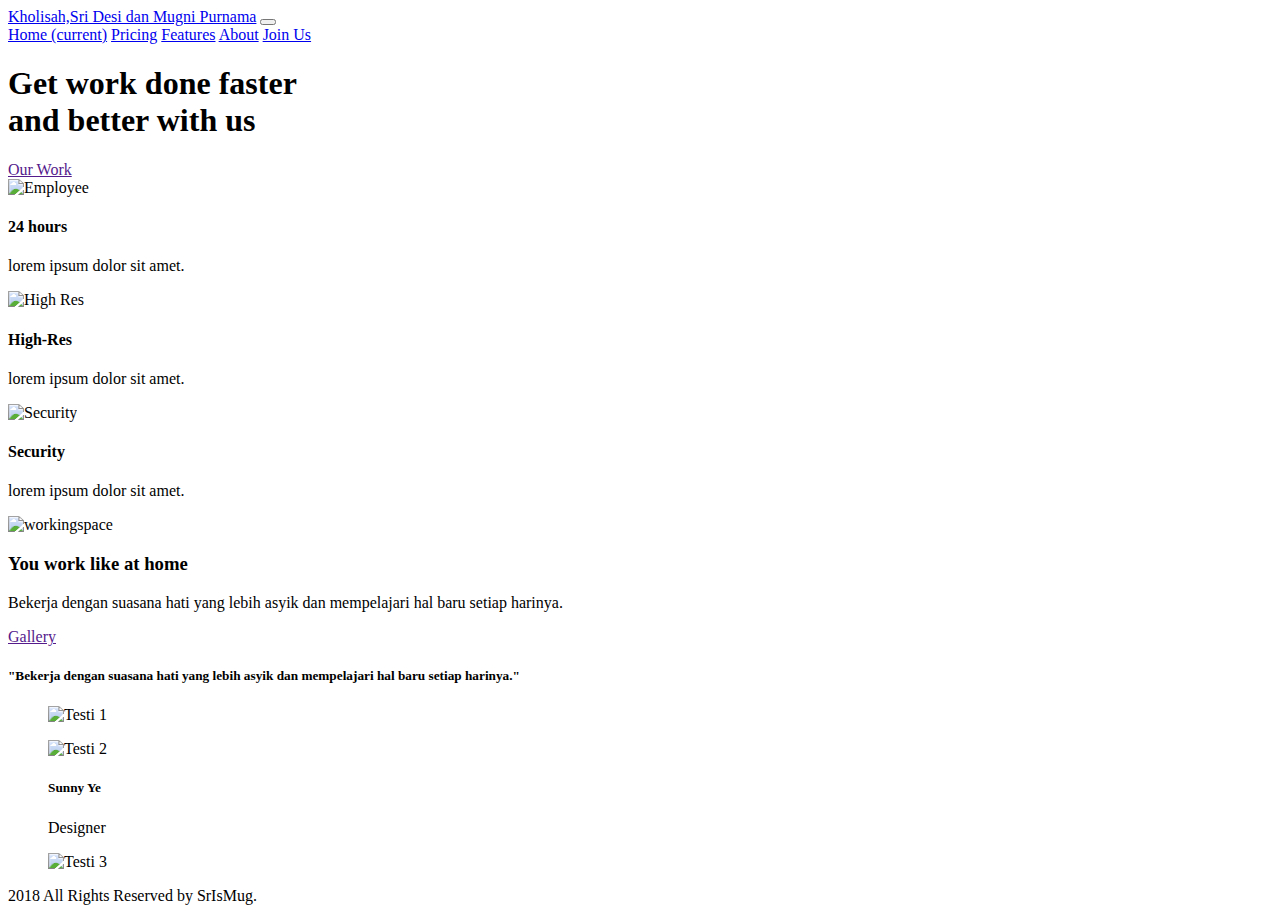
==== index.html @ f8a3b0d1 "Menambah Gambar" ====
<!doctype html>
<html lang="en">
  <head>
    <!-- Required meta tags -->
    <meta charset="utf-8">
    <meta name="viewport" content="width=device-width, initial-scale=1, shrink-to-fit=no">

    <!-- Bootstrap CSS -->
    <link rel="stylesheet" href="https://stackpath.bootstrapcdn.com/bootstrap/4.1.3/css/bootstrap.min.css" integrity="sha384-MCw98/SFnGE8fJT3GXwEOngsV7Zt27NXFoaoApmYm81iuXoPkFOJwJ8ERdknLPMO" crossorigin="anonymous">


    <!-- my fonts -->
    <link href="https://fonts.googleapis.com/css?family=Viga" rel="stylesheet">


    <!-- my css -->
    <link rel="stylesheet" href="style.css">

    <title>Praktikum Pengembangan Aplikasi Web</title>
  </head>
  <body>
  <!-- navbar -->
  <nav class="navbar navbar-expand-lg navbar-light ">
    <div class="container">
    <a class="navbar-brand" href="#">Kholisah,Sri Desi dan Mugni Purnama</a>
    <button class="navbar-toggler" type="button" data-toggle="collapse" data-target="#navbarNavAltMarkup" aria-controls="navbarNavAltMarkup" aria-expanded="false" aria-label="Toggle navigation">
      <span class="navbar-toggler-icon"></span>
    </button>
    <div class="collapse navbar-collapse" id="navbarNavAltMarkup">
      <div class="navbar-nav ml-auto">
        <a class="nav-item nav-link active" href="#">Home <span class="sr-only">(current)</span></a>
        <a class="nav-item nav-link" href="#">Pricing</a>
        <a class="nav-item nav-link" href="#">Features</a>
        <a class="nav-item nav-link" href="#">About</a>
        <a class="nav-item btn btn-primary tombol" href="#">Join Us</a>
      </div>
    </div>
  </div>
  </nav> 
  <!-- akhir navbar -->


<!-- jumbotron -->
<div class="jumbotron jumbotron-fluid">
    <div class="container">
      <h1 class="display-4">Get work done <span>faster</span><br> and <span>better</span> with us</h1>
	  <a href=""class="btn btn-primary tombol">Our Work</a>
    </div>
  </div>
<!-- akhir jumbotron -->



<!-- Container -->
<div class="container">

<!-- Info Panel -->
<div class="row justify-content-center">
 <div class="col-10 info-panel">
  <div class="row">
   <div class="col-lg">
    <img src="img/employee.png" alt="Employee" class="float-left">
	 <h4>24 hours</h4>
	 <p>lorem ipsum dolor sit amet.</p>
	</div>
	<div class="col-lg">
    <img src="img/hires.png" alt="High Res" class="float-left">
	 <h4>High-Res</h4>
	 <p>lorem ipsum dolor sit amet.</p>
	</div>
	<div class="col-lg">
    <img src="img/security.png" alt="Security" class="float-left">	
	 <h4>Security</h4>
	 <p>lorem ipsum dolor sit amet.</p>
	</div>
   </div>
  </div>
 </div>
</div>
<!-- akhir info panel -->


<!-- Workingspace -->
<div class="row workingspace">
  <div class="col-lg-6">
   <img src="img/workingspace.png" alt="workingspace" class="img-fluid">
  </div>
  <div class="col-lg-5">
   <h3>You <span>work</span> like at <span>home</span></h3>
   <p>Bekerja dengan suasana hati yang lebih asyik dan mempelajari hal baru setiap harinya.</p>
   <a href=""class="btn btn-primary tombol">Gallery</a>
  </div>
</div>
<!-- akhir workingspace  -->

<!-- Testimonial  -->
 <section class="testimonial">
  <div class="row justify-content-center">
   <div class="col-lg-8">
    <h5>"Bekerja dengan suasana hati yang lebih asyik dan mempelajari hal baru setiap harinya."</h5>
   </div>
  </div>

  <div class="row justify-content-center">
    <div class="col-lg 6 justify-content-center d-flex">
    <figure class="figure">
      <img src="img/img1.png" class="figure-img img-fluid rounded-circle" alt="Testi 1">
    </figure>
    <figure class="figure">
      <img src="img/img2.png" class="figure-img img-fluid rounded-circle utama" alt="Testi 2">
      <figcaption class="figure-caption">
        <h5>Sunny Ye</h5>
        <p>Designer</p>
      </figcaption>
    </figure>
    <figure class="figure">
      <img src="img/img3.png" class="figure-img img-fluid rounded-circle" alt="Testi 3">
    </figure>
  </div>
  </div>
 </section>
 
<!-- akhir testimonial  -->


<!--- Footer -->
<div class="row Footer">
  <div class="col text-center">
    <p>2018 All Rights Reserved by SrIsMug.</p>
  </div>
</div>
<!--- Akhir Footer -->
</div>
<!-- akhir container -->



    <!-- Optional JavaScript -->
    <!-- jQuery first, then Popper.js, then Bootstrap JS -->
    <script src="https://code.jquery.com/jquery-3.3.1.slim.min.js" integrity="sha384-q8i/X+965DzO0rT7abK41JStQIAqVgRVzpbzo5smXKp4YfRvH+8abtTE1Pi6jizo" crossorigin="anonymous"></script>
    <script src="https://cdnjs.cloudflare.com/ajax/libs/popper.js/1.14.3/umd/popper.min.js" integrity="sha384-ZMP7rVo3mIykV+2+9J3UJ46jBk0WLaUAdn689aCwoqbBJiSnjAK/l8WvCWPIPm49" crossorigin="anonymous"></script>
    <script src="https://stackpath.bootstrapcdn.com/bootstrap/4.1.3/js/bootstrap.min.js" integrity="sha384-ChfqqxuZUCnJSK3+MXmPNIyE6ZbWh2IMqE241rYiqJxyMiZ6OW/JmZQ5stwEULTy" crossorigin="anonymous"></script>
  </body>
</html>
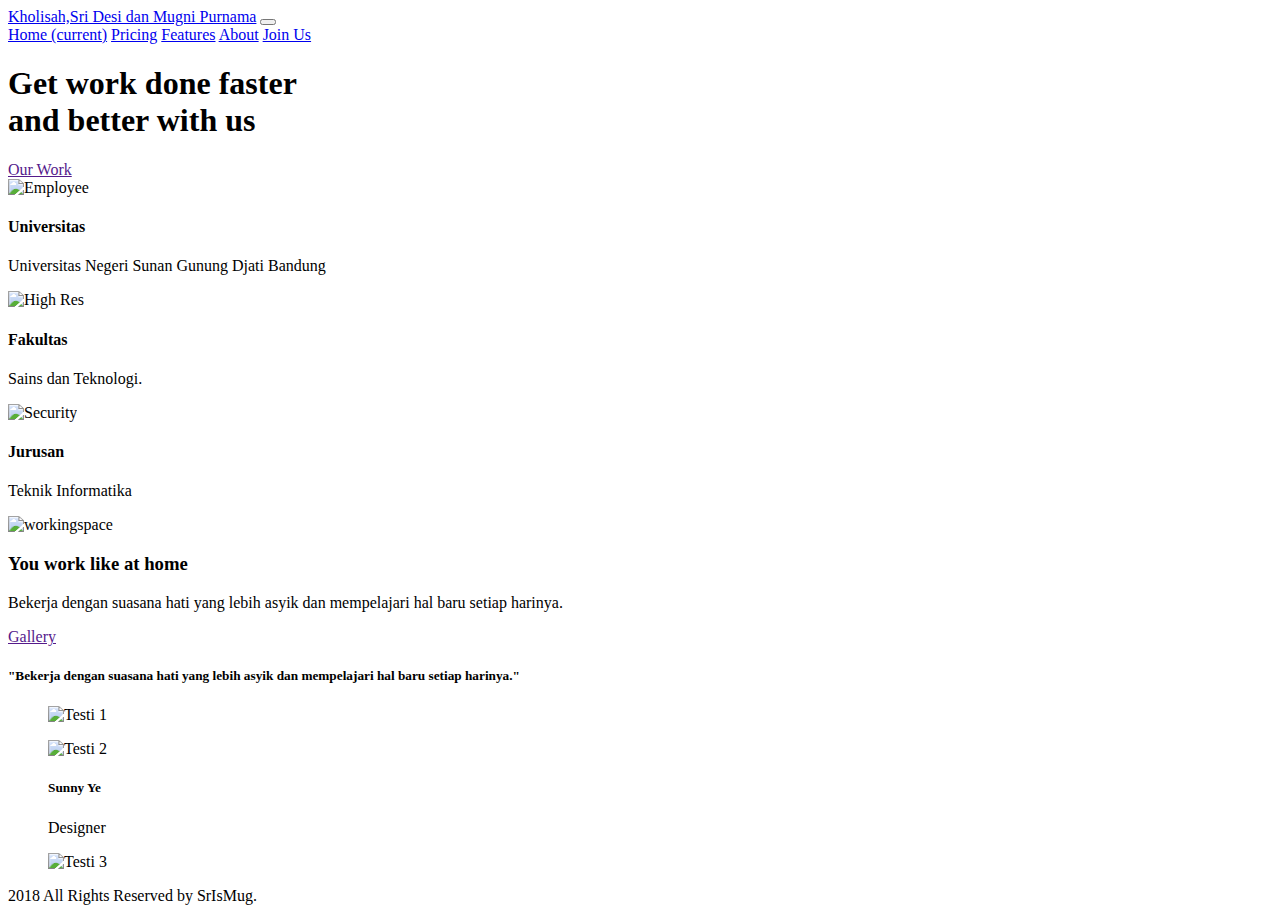
==== commit befd9229: "merubah text dalam file Index" ====
--- a/index.html
+++ b/index.html
@@ -60,18 +60,18 @@
   <div class="row">
    <div class="col-lg">
     <img src="img/employee.png" alt="Employee" class="float-left">
-	 <h4>24 hours</h4>
-	 <p>lorem ipsum dolor sit amet.</p>
+	 <h4>Universitas</h4>
+	 <p>Universitas Negeri Sunan Gunung Djati Bandung</p>
 	</div>
 	<div class="col-lg">
     <img src="img/hires.png" alt="High Res" class="float-left">
-	 <h4>High-Res</h4>
-	 <p>lorem ipsum dolor sit amet.</p>
+	 <h4>Fakultas</h4>
+	 <p>Sains dan Teknologi.</p>
 	</div>
 	<div class="col-lg">
     <img src="img/security.png" alt="Security" class="float-left">	
-	 <h4>Security</h4>
-	 <p>lorem ipsum dolor sit amet.</p>
+	 <h4>Jurusan</h4>
+	 <p>Teknik Informatika</p>
 	</div>
    </div>
   </div>
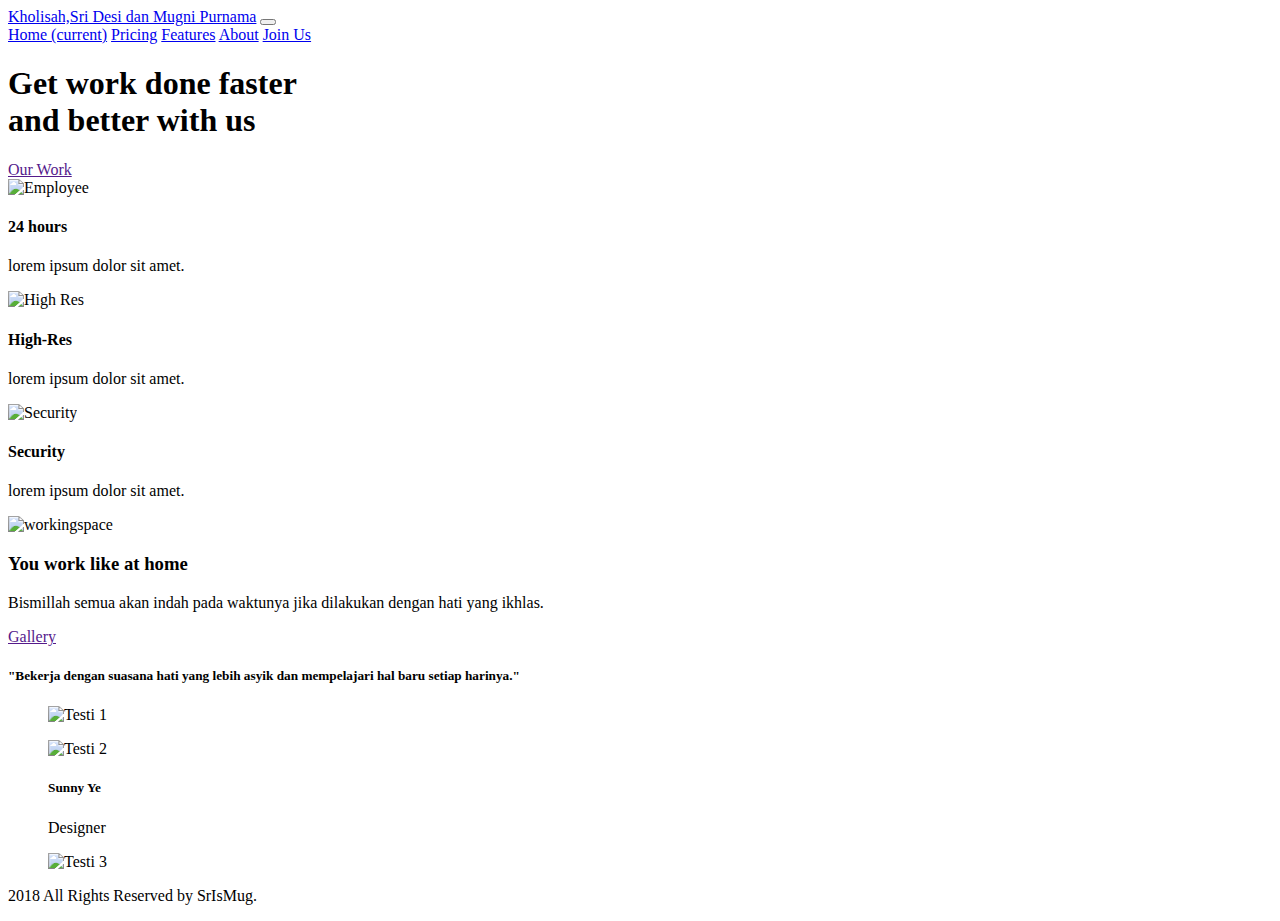
==== commit 51d85dcd: "mengubah text" ====
--- a/index.html
+++ b/index.html
@@ -60,18 +60,18 @@
   <div class="row">
    <div class="col-lg">
     <img src="img/employee.png" alt="Employee" class="float-left">
-	 <h4>Universitas</h4>
-	 <p>Universitas Negeri Sunan Gunung Djati Bandung</p>
+	 <h4>24 hours</h4>
+	 <p>lorem ipsum dolor sit amet.</p>
 	</div>
 	<div class="col-lg">
     <img src="img/hires.png" alt="High Res" class="float-left">
-	 <h4>Fakultas</h4>
-	 <p>Sains dan Teknologi.</p>
+	 <h4>High-Res</h4>
+	 <p>lorem ipsum dolor sit amet.</p>
 	</div>
 	<div class="col-lg">
     <img src="img/security.png" alt="Security" class="float-left">	
-	 <h4>Jurusan</h4>
-	 <p>Teknik Informatika</p>
+	 <h4>Security</h4>
+	 <p>lorem ipsum dolor sit amet.</p>
 	</div>
    </div>
   </div>
@@ -87,7 +87,7 @@
   </div>
   <div class="col-lg-5">
    <h3>You <span>work</span> like at <span>home</span></h3>
-   <p>Bekerja dengan suasana hati yang lebih asyik dan mempelajari hal baru setiap harinya.</p>
+   <p>Bismillah semua akan indah pada waktunya jika dilakukan dengan hati yang ikhlas.</p>
    <a href=""class="btn btn-primary tombol">Gallery</a>
   </div>
 </div>
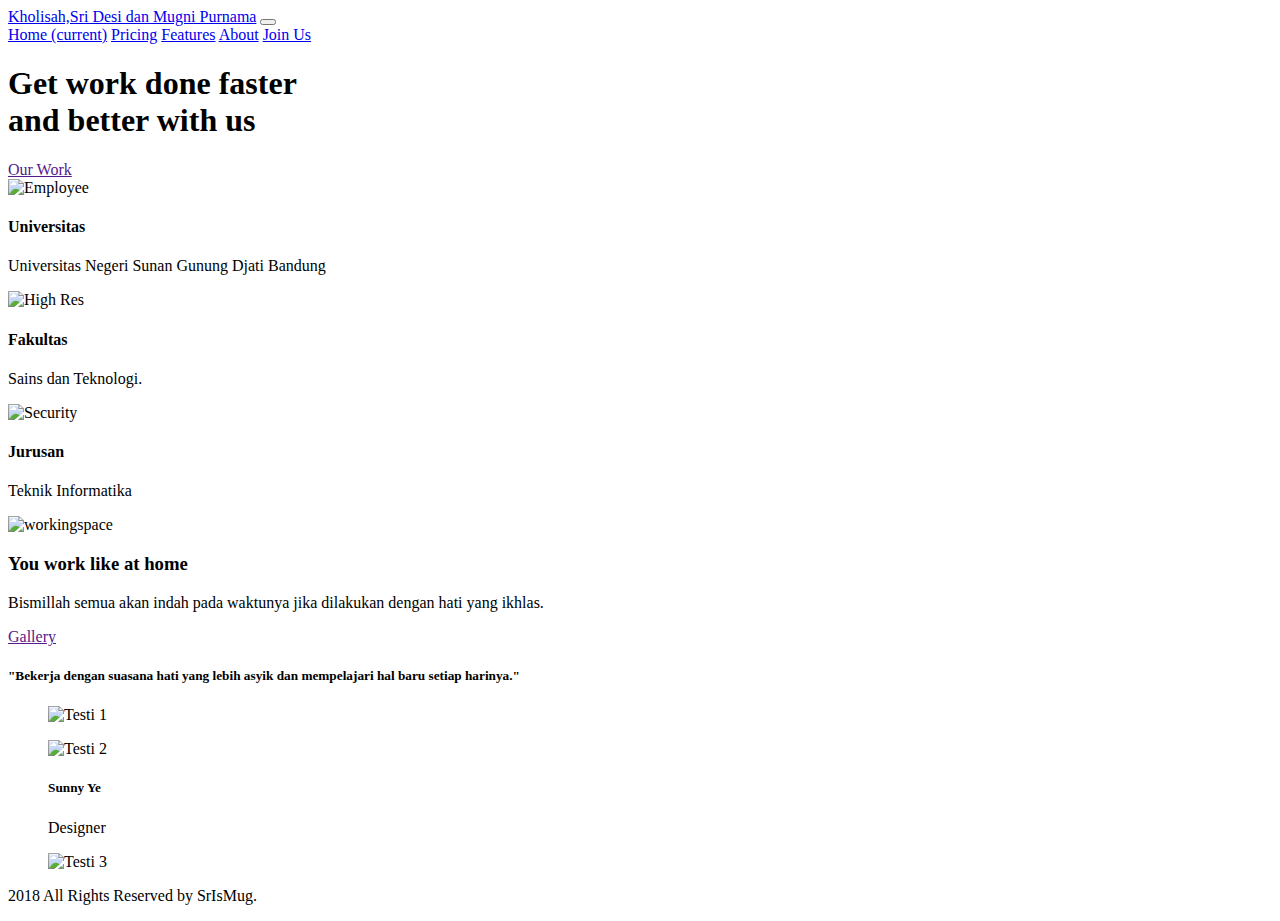
==== commit f39488e4: "Merge pull request #4 from SriDesi/mugnipr23" ====
--- a/index.html
+++ b/index.html
@@ -28,11 +28,11 @@
     </button>
     <div class="collapse navbar-collapse" id="navbarNavAltMarkup">
       <div class="navbar-nav ml-auto">
-        <a class="nav-item nav-link active" href="#">Home <span class="sr-only">(current)</span></a>
+        <a class="nav-item nav-link active" href="home.html">Home <span class="sr-only">(current)</span></a>
         <a class="nav-item nav-link" href="#">Pricing</a>
         <a class="nav-item nav-link" href="#">Features</a>
         <a class="nav-item nav-link" href="#">About</a>
-        <a class="nav-item btn btn-primary tombol" href="#">Join Us</a>
+        <a class="nav-item btn btn-primary tombol" href="login.php">Join Us</a>
       </div>
     </div>
   </div>
@@ -60,18 +60,18 @@
   <div class="row">
    <div class="col-lg">
     <img src="img/employee.png" alt="Employee" class="float-left">
-	 <h4>24 hours</h4>
-	 <p>lorem ipsum dolor sit amet.</p>
+	 <h4>Universitas</h4>
+	 <p>Universitas Negeri Sunan Gunung Djati Bandung</p>
 	</div>
 	<div class="col-lg">
     <img src="img/hires.png" alt="High Res" class="float-left">
-	 <h4>High-Res</h4>
-	 <p>lorem ipsum dolor sit amet.</p>
+	 <h4>Fakultas</h4>
+	 <p>Sains dan Teknologi.</p>
 	</div>
 	<div class="col-lg">
     <img src="img/security.png" alt="Security" class="float-left">	
-	 <h4>Security</h4>
-	 <p>lorem ipsum dolor sit amet.</p>
+	 <h4>Jurusan</h4>
+	 <p>Teknik Informatika</p>
 	</div>
    </div>
   </div>
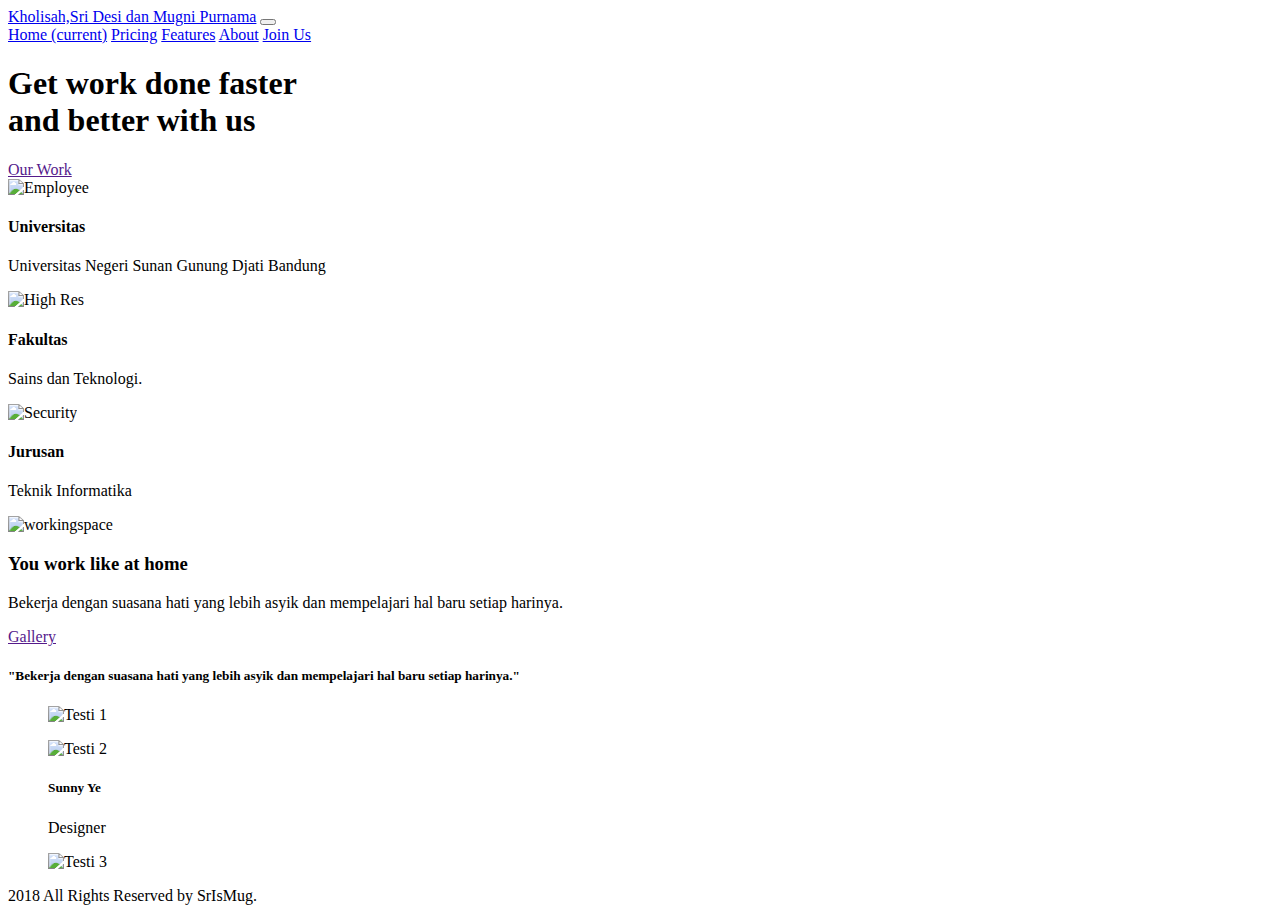
==== commit d155b918: "merubah title" ====
--- a/index.html
+++ b/index.html
@@ -16,7 +16,7 @@
     <!-- my css -->
     <link rel="stylesheet" href="style.css">
 
-    <title>Praktikum Pengembangan Aplikasi Web</title>
+    <title> Ujian Tengah Semester Praktikum Pengembangan Aplikasi Web</title>
   </head>
   <body>
   <!-- navbar -->
@@ -28,11 +28,11 @@
     </button>
     <div class="collapse navbar-collapse" id="navbarNavAltMarkup">
       <div class="navbar-nav ml-auto">
-        <a class="nav-item nav-link active" href="home.html">Home <span class="sr-only">(current)</span></a>
+        <a class="nav-item nav-link active" href="#">Home <span class="sr-only">(current)</span></a>
         <a class="nav-item nav-link" href="#">Pricing</a>
         <a class="nav-item nav-link" href="#">Features</a>
         <a class="nav-item nav-link" href="#">About</a>
-        <a class="nav-item btn btn-primary tombol" href="login.php">Join Us</a>
+        <a class="nav-item btn btn-primary tombol" href="#">Join Us</a>
       </div>
     </div>
   </div>
@@ -87,7 +87,7 @@
   </div>
   <div class="col-lg-5">
    <h3>You <span>work</span> like at <span>home</span></h3>
-   <p>Bismillah semua akan indah pada waktunya jika dilakukan dengan hati yang ikhlas.</p>
+   <p>Bekerja dengan suasana hati yang lebih asyik dan mempelajari hal baru setiap harinya.</p>
    <a href=""class="btn btn-primary tombol">Gallery</a>
   </div>
 </div>
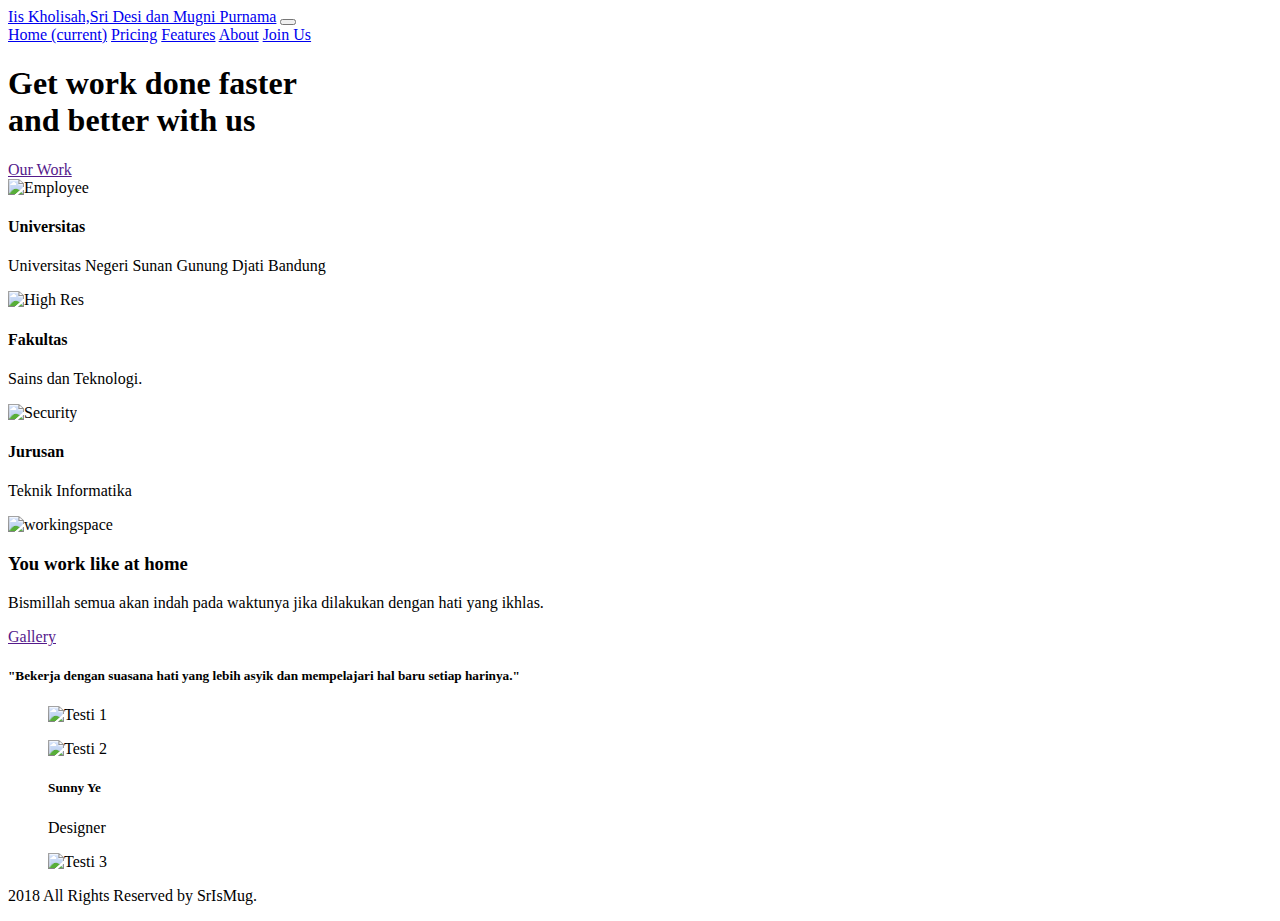
==== commit f7a86803: "Update index.html" ====
--- a/index.html
+++ b/index.html
@@ -16,23 +16,23 @@
     <!-- my css -->
     <link rel="stylesheet" href="style.css">
 
-    <title> Ujian Tengah Semester Praktikum Pengembangan Aplikasi Web</title>
+    <title>Praktikum Pengembangan Aplikasi Web</title>
   </head>
   <body>
   <!-- navbar -->
   <nav class="navbar navbar-expand-lg navbar-light ">
     <div class="container">
-    <a class="navbar-brand" href="#">Kholisah,Sri Desi dan Mugni Purnama</a>
+    <a class="navbar-brand" href="#">Iis Kholisah,Sri Desi dan Mugni Purnama</a>
     <button class="navbar-toggler" type="button" data-toggle="collapse" data-target="#navbarNavAltMarkup" aria-controls="navbarNavAltMarkup" aria-expanded="false" aria-label="Toggle navigation">
       <span class="navbar-toggler-icon"></span>
     </button>
     <div class="collapse navbar-collapse" id="navbarNavAltMarkup">
       <div class="navbar-nav ml-auto">
-        <a class="nav-item nav-link active" href="#">Home <span class="sr-only">(current)</span></a>
+        <a class="nav-item nav-link active" href="home.html">Home <span class="sr-only">(current)</span></a>
         <a class="nav-item nav-link" href="#">Pricing</a>
         <a class="nav-item nav-link" href="#">Features</a>
         <a class="nav-item nav-link" href="#">About</a>
-        <a class="nav-item btn btn-primary tombol" href="#">Join Us</a>
+        <a class="nav-item btn btn-primary tombol" href="login.php">Join Us</a>
       </div>
     </div>
   </div>
@@ -87,7 +87,7 @@
   </div>
   <div class="col-lg-5">
    <h3>You <span>work</span> like at <span>home</span></h3>
-   <p>Bekerja dengan suasana hati yang lebih asyik dan mempelajari hal baru setiap harinya.</p>
+   <p>Bismillah semua akan indah pada waktunya jika dilakukan dengan hati yang ikhlas.</p>
    <a href=""class="btn btn-primary tombol">Gallery</a>
   </div>
 </div>
@@ -141,4 +141,4 @@
     <script src="https://cdnjs.cloudflare.com/ajax/libs/popper.js/1.14.3/umd/popper.min.js" integrity="sha384-ZMP7rVo3mIykV+2+9J3UJ46jBk0WLaUAdn689aCwoqbBJiSnjAK/l8WvCWPIPm49" crossorigin="anonymous"></script>
     <script src="https://stackpath.bootstrapcdn.com/bootstrap/4.1.3/js/bootstrap.min.js" integrity="sha384-ChfqqxuZUCnJSK3+MXmPNIyE6ZbWh2IMqE241rYiqJxyMiZ6OW/JmZQ5stwEULTy" crossorigin="anonymous"></script>
   </body>
-</html>+</html>
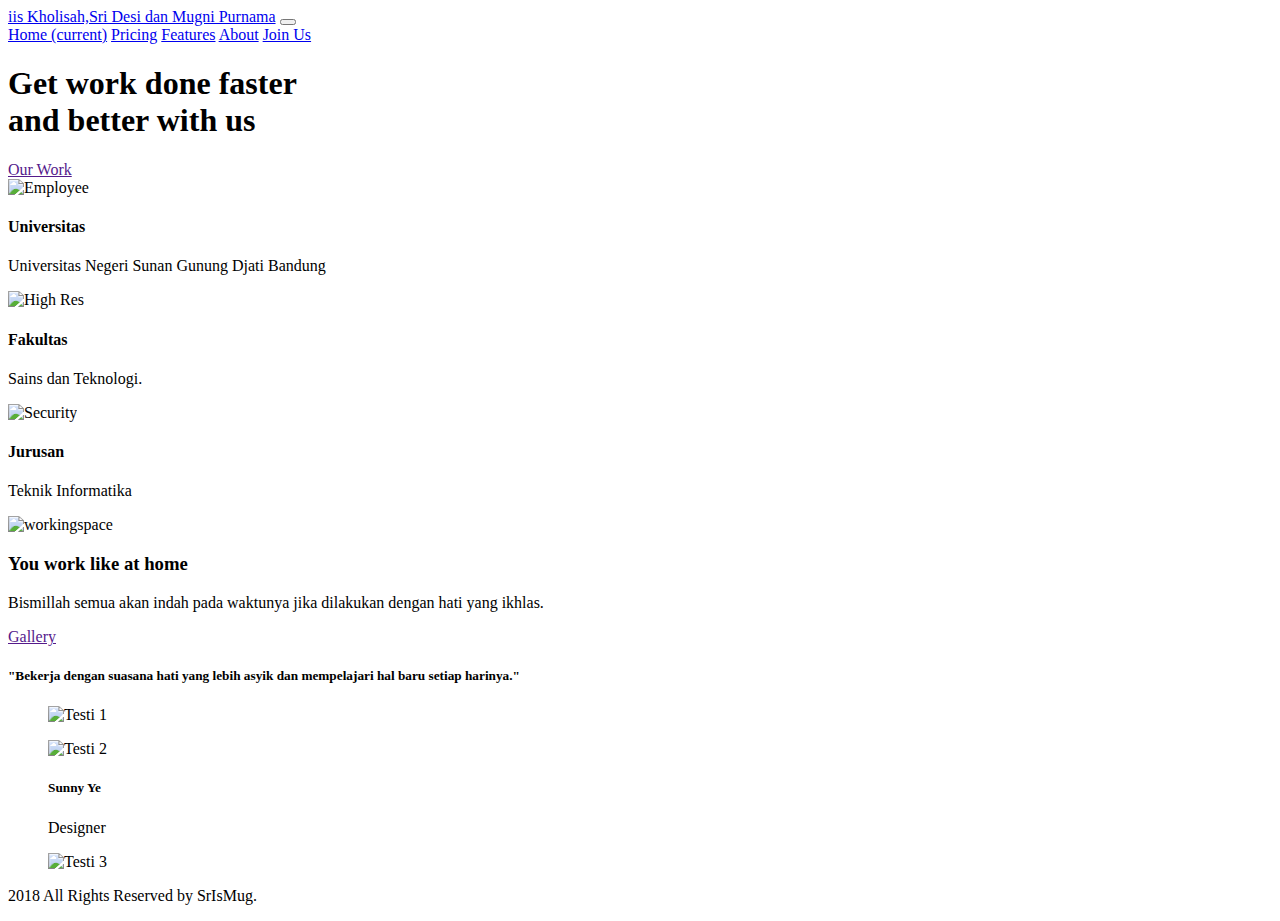
==== commit 13226b3b: "menambakan kata iis" ====
--- a/index.html
+++ b/index.html
@@ -22,7 +22,7 @@
   <!-- navbar -->
   <nav class="navbar navbar-expand-lg navbar-light ">
     <div class="container">
-    <a class="navbar-brand" href="#">Iis Kholisah,Sri Desi dan Mugni Purnama</a>
+    <a class="navbar-brand" href="#">iis Kholisah,Sri Desi dan Mugni Purnama</a>
     <button class="navbar-toggler" type="button" data-toggle="collapse" data-target="#navbarNavAltMarkup" aria-controls="navbarNavAltMarkup" aria-expanded="false" aria-label="Toggle navigation">
       <span class="navbar-toggler-icon"></span>
     </button>
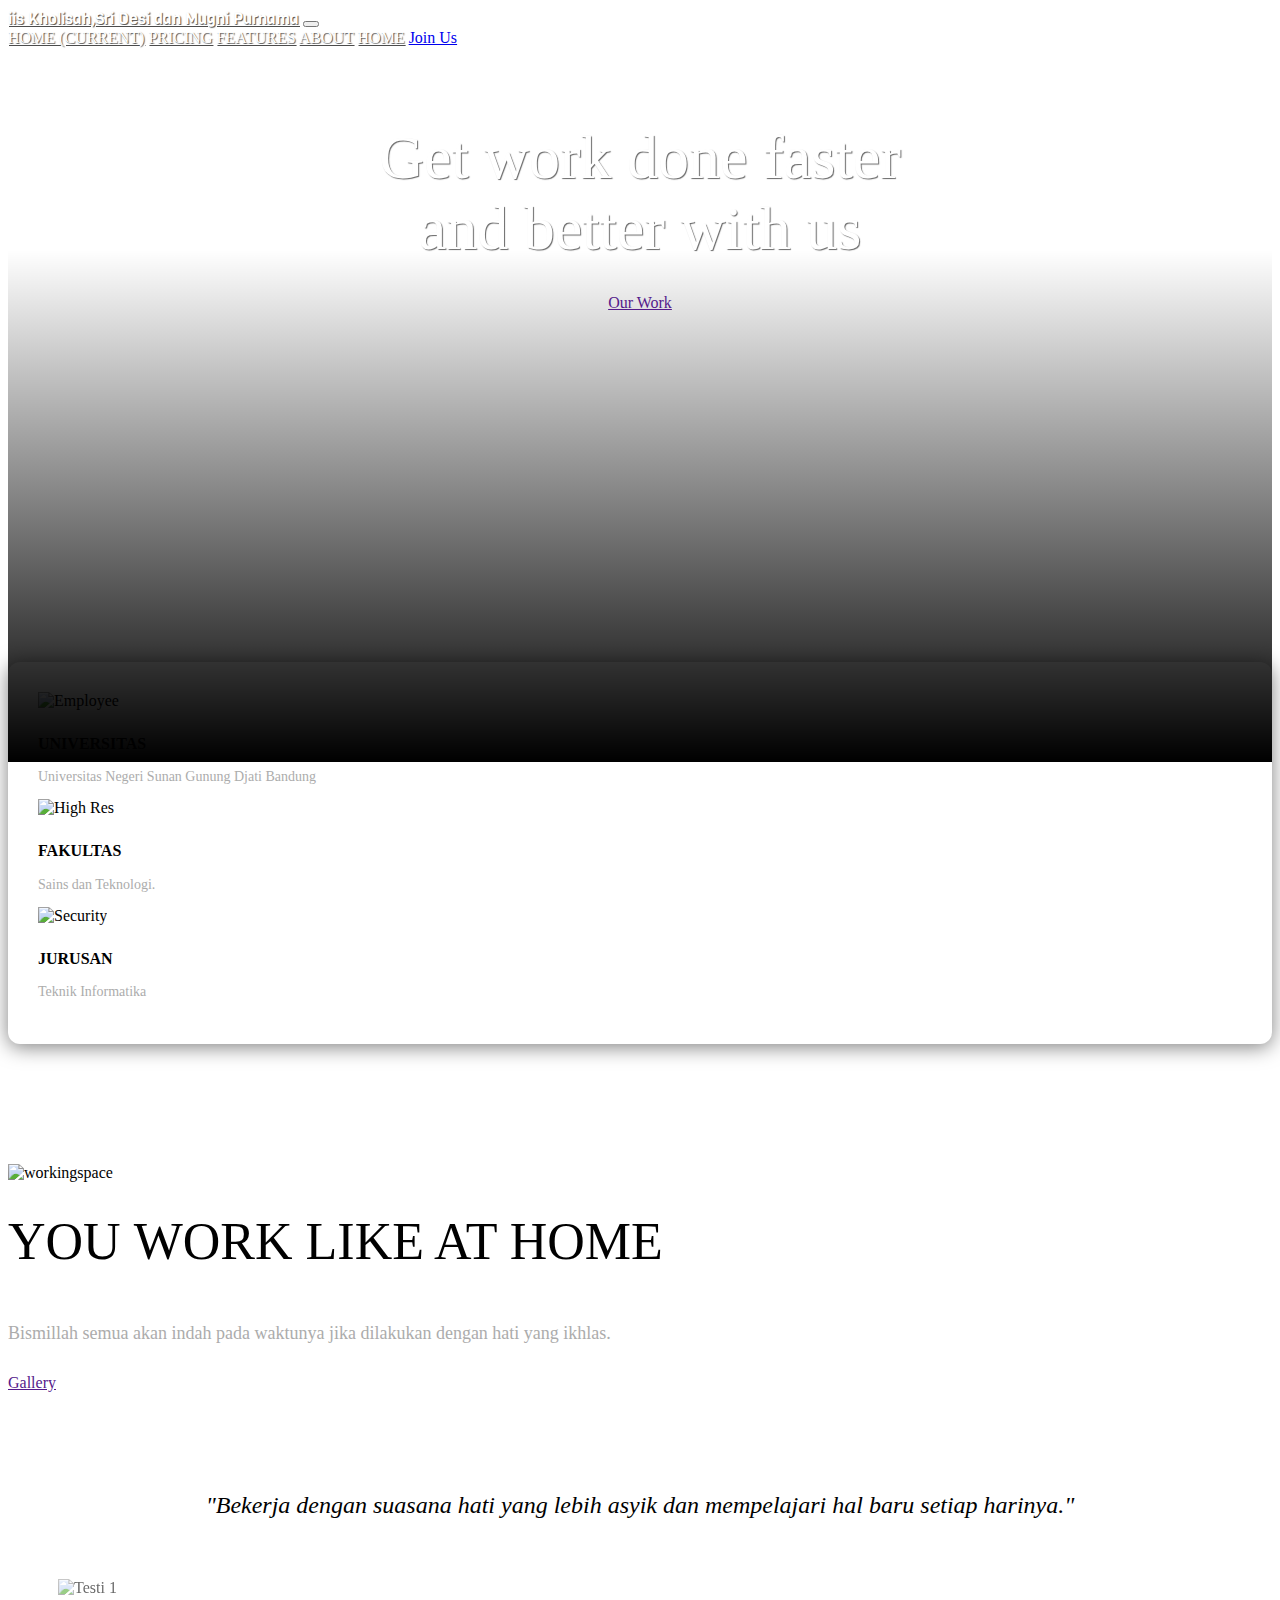
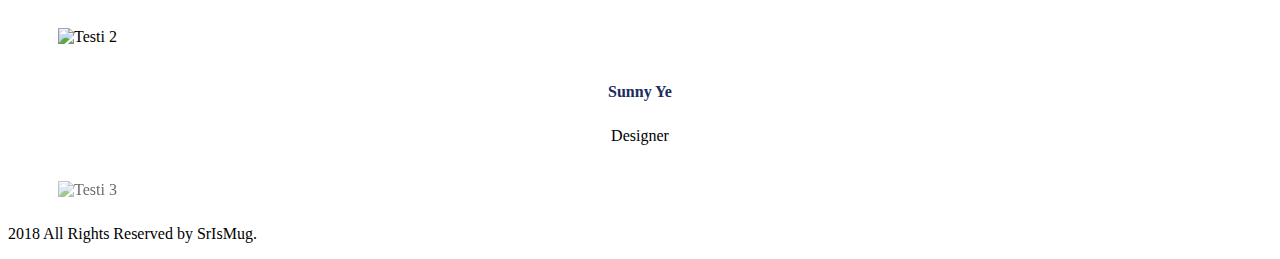
==== commit 47d8ac58: "penambahan home" ====
--- a/index.html
+++ b/index.html
@@ -32,6 +32,7 @@
         <a class="nav-item nav-link" href="#">Pricing</a>
         <a class="nav-item nav-link" href="#">Features</a>
         <a class="nav-item nav-link" href="#">About</a>
+	      <a class="nav-item nav-link" href="#">home</a>
         <a class="nav-item btn btn-primary tombol" href="login.php">Join Us</a>
       </div>
     </div>
--- a/style.css
+++ b/style.css
@@ -0,0 +1,214 @@
+/* navbar */
+.navbar {
+	position: relative;
+	z-index: 1;
+}
+
+.navbar-brand {
+    font-family: viga;
+    font-size: 33 px;
+}
+
+/* jumbotron */
+.jumbotron{
+    background-image: url(img/jumbotron-bg.jpg);
+    background-size: cover;
+    height:540px;
+	text-align: center;
+	position: relative;
+}
+
+.jumbotron .container {
+	z-index: 1;
+	position: relative;
+}
+
+.jumbotron::after {
+	content: '';
+	display: block;
+	width: 100%;
+	height: 80%;
+	background-image: linear-gradient(to top, rgba(0,0,0,1), rgba(0,0,0,0));
+	position: absolute;
+	bottom: 0;
+}
+
+.jumbotron .display-4 {
+	color: white;
+	margin-top: 150px;
+	font-weight: 200;
+	text-shadow: 1px 1px 1px rgba(0, 0, 0, 0.6);
+	font-size: 40px;
+	margin-bottom: 30px;
+}
+
+.jumbotron .display-4 span {
+	font-weight: 500;
+}
+
+
+/* Info Panel */
+.info-panel {
+	box-shadow: 0 3px 20px rgba(0, 0, 0, 0.5);
+	border-radius: 12px;
+	margin-top: -100px;
+	background-color: white;
+	padding: 30px;
+}
+
+
+.info-panel img {
+	width: 80px;
+	height:80px;
+	margin-right: 20px;
+	margin-bottom: 20px;
+}
+
+.info-panel h4 {
+	font-size: 16px;
+	text-transform: uppercase;
+	font-weight: bold;
+	margin-top: 5px;
+}
+
+
+.info-panel p {
+	font-size: 14px;
+	color: #ACACAC;
+	margin-top: -5px;
+	font-weight: 200; 
+}
+
+
+/* workingspace */
+.workingspace {
+	margin-top: 120px;
+	text-align: center;
+}
+
+.workingspace h3 {
+	font-size: 52px;
+	font-weight: 200;
+	text-transform: uppercase;
+	margin-top: 30px;
+}
+
+
+.workingspace h3 span {
+	font-weight: 500; 
+}
+
+
+.workingspace p {
+	font-size: 18px;
+	color: #ACACAC;
+	font-weight: 200;
+	margin: 30px 0;
+}
+
+
+/* Testimonial */
+.testimonial{
+	margin-top: 100px;
+}
+
+.testimonial h5 {
+	text-align: center;
+	font-weight: 200; 
+	font-style: italic;
+	font-size: 24px;
+	
+}
+
+
+.testimonial figure img{
+	width: 60px;
+ 	margin: 20px 10px 10px;
+ 	opacity: 0.6;
+}
+
+.testimonial figure img.utama{
+	width: 90px;
+	opacity: 1;
+	margin-top: 5px;
+}
+
+.testimonial figure h5{
+	font-size: 16px;
+	font-weight: bold;
+	font-style: normal;
+	color: #1C2C5D;
+
+}
+
+.testimonial figure paragraf{
+	font-size: 12px;
+	color: #ACACAC;
+	margin-top: -10px;
+
+
+}
+
+.testimonial figcaption{
+	text-align: center;
+}
+
+/* footer */
+.footer {
+	margin-top: 11px;
+}
+.footer p{
+	color: #ACACAC;
+	font-size: 18px;
+
+}
+
+/* utylity */
+.tombol {
+    text-tansfrom: uppercase;
+    border-radius: 40px;
+}
+
+
+
+/* desktop version */
+@media (min-width: 992px) {
+	.navbar-brand, .nav-link {
+		color: white !important;
+		text-shadow: 1px 1px 1px rgba(0, 0, 0, 0.7);
+	}
+    
+    .nav-link {
+        text-transform: uppercase;
+        margin-right: 30x;
+    }
+    
+.nav-link:hover::after{
+    content: '';
+    display: block;
+    border-botton: 3px solid #0B63DC;
+    width: 50%;
+    margin: auto;
+    padding-button: 5px;
+    margin-button: -8px;
+}
+
+
+.jumbotron{
+    margin-top: -75px;
+	height: 640px;
+}
+
+.jumbotron .display-4 {
+	font-size: 62px;
+}
+
+
+.workingspace {
+	text-align: left;
+}
+
+.testimonal h5 {
+	font-size: 32px;
+}
+}
